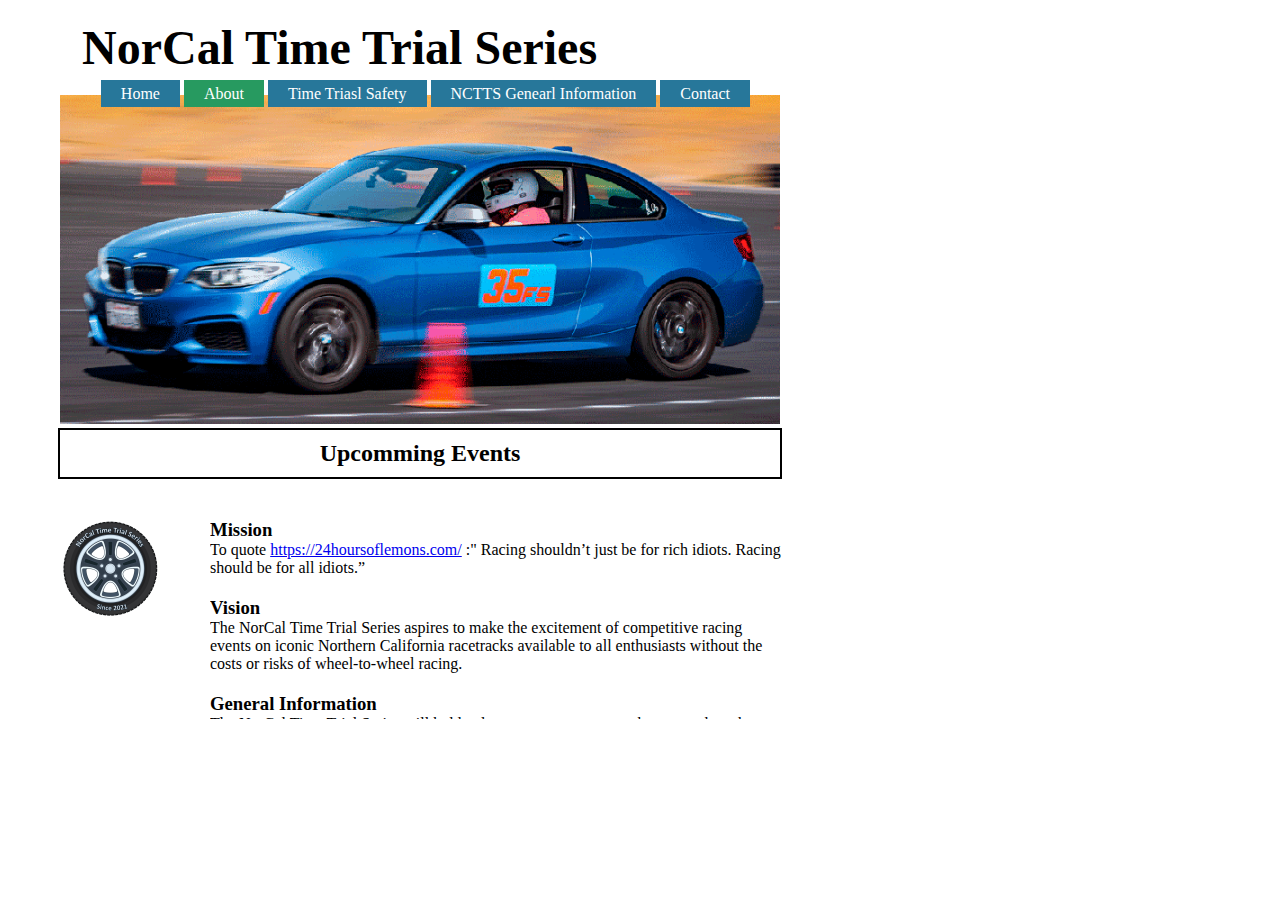
==== about.html @ 98f6a722 "task3" ====
<!DOCTYPE html>
<html lang="en">
  <head>
    <meta charset="UTF-8" />
    <link rel="stylesheet" href="nctss_2.css" />
    <title>NorCal Time Trial Series</title>
  </head>

  <body>
    <div class="header">
      <h1>NorCal Time Trial Series</h1>
      <div class="menu">
        <nav>
          <a href="index.html">Home</a>
          <a class="select" href="about.html">About</a>
          <a href="time.html">Time Triasl Safety</a>
          <a href="nctts.html">NCTTS Genearl Information</a>
          <a href="contact.html">Contact</a>
        </nav>
        <div class="navegator">
          <img src="./images/fondo.png" alt="" />
        </div>
        <div class="under">
          <h2>Upcomming Events</h2>
        </div>
      </div>
    </div>

    <!-- FIN CABECERA -->
    <div class="header">
      <div class="contenido">
        <img src="./images/LOGO.png" alt="LOGO" />
        <div class="scroll-container">
          <h3>Mission</h3>
          <p>
            To quote
            <a href="https://24hoursoflemons.com/"
              >https://24hoursoflemons.com/</a
            >
            :" Racing shouldn’t just be for rich idiots. Racing should be for
            all idiots.”
          </p>
          <h3>Vision</h3>
          <p>
            The NorCal Time Trial Series aspires to make the excitement of
            competitive racing events on iconic Northern California racetracks
            available to all enthusiasts without the costs or risks of
            wheel-to-wheel racing.
          </p>
          <h3>General Information</h3>
          <p>
            The NorCal Time Trial Series will hold at least one event per month
            on a track such as Sonoma Raceway, Thunderhill Raceway, or
            WeatherTech
          </p>
        </div>
      </div>
    </div>
  </body>
</html>
---- nctss_2.css ----
body{
    margin: 0;
    padding: 0;
    border: 0;
    font-size: 100%;
    font: inherit;
    vertical-align: baseline;
  }
  
  h1{
      font-size: 3rem;
      width: 90%;
      margin: auto; 
      margin-bottom: 20px; 
  }
  
  h2{
    size: 1.5rem;
    margin: 10px;
  }

  h3{
    margin:0px;
  }


  nav a{
    color: white;
    padding: 5px 20px;
    background-color: rgb(39, 119, 154);
    text-decoration:none;
  }

  .header {
    padding: 20px;
  }

  .menu{    
    position: relative;
    display: inline-block;
    text-align: center;
}

nav{
  width: 90%;
  text-align: right ;
  position: absolute;
  top: -10px;
  left: 10px;

}
.select{
  background-color: rgb(39, 154, 96);
}

  .navegator{
    width: 90%;
    margin: auto; 
    height: auto;
    flex-wrap: wrap;
  }
  .navegator img{
    width: 100%;
  }

  .under{
    margin: auto;
    text-align: center;
    width: 90%;
    border: 2px solid black;
    }

    /* FIN DEL MENU */

    .contenido{
      
      margin: auto;  
      margin-left: 0px; 
      display: flex;
      margin-left: 40px;
      margin-right: 0px;


    }

    .contenido p{
      margin: 0px 0px 20px 0px;
    }
 
    .contenido img {
    max-height: 100px;
    min-width: 100px;
    padding-right: 50px;
  }

  .information{
    background-color: blueviolet;
    width: 50%;
    height: 200px;
    overflow: hidden;
    scroll-behavior: smooth;
  }
  
  .scroll-container {
    width: 573px;
    margin: 0px;
    height: 200px;
    overflow-y: scroll;
    scroll-behavior: smooth;
  }

table, td, th{
  border: black 1px solid;
}
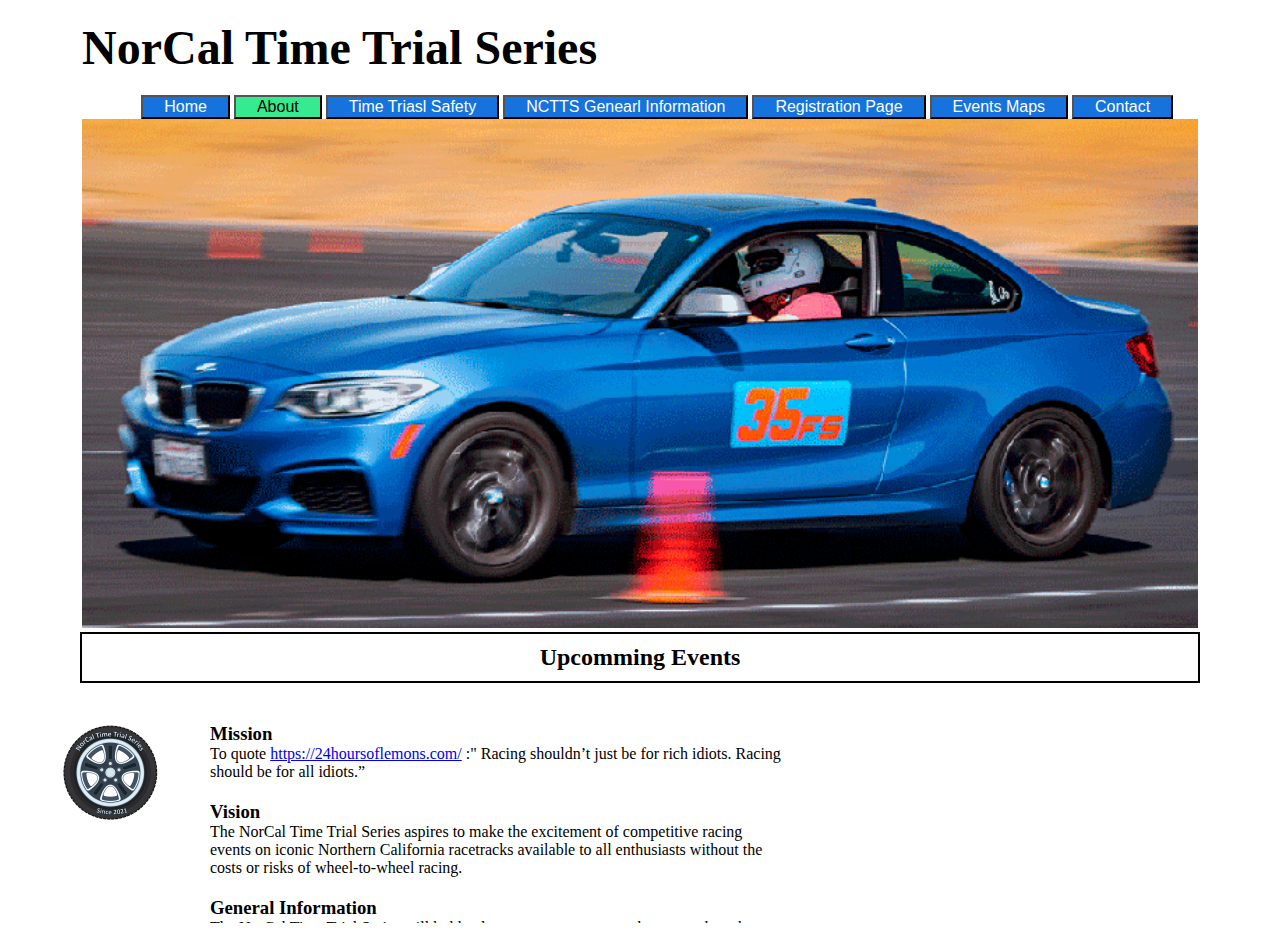
==== commit ed6744be: "update menu" ====
--- a/about.html
+++ b/about.html
@@ -1,60 +1,63 @@
-<!DOCTYPE html>
-<html lang="en">
-  <head>
-    <meta charset="UTF-8" />
-    <link rel="stylesheet" href="nctss_2.css" />
-    <title>NorCal Time Trial Series</title>
-  </head>
-
-  <body>
-    <div class="header">
-      <h1>NorCal Time Trial Series</h1>
-      <div class="menu">
-        <nav>
-          <a href="index.html">Home</a>
-          <a class="select" href="about.html">About</a>
-          <a href="time.html">Time Triasl Safety</a>
-          <a href="nctts.html">NCTTS Genearl Information</a>
-          <a href="contact.html">Contact</a>
-        </nav>
-        <div class="navegator">
-          <img src="./images/fondo.png" alt="" />
-        </div>
-        <div class="under">
-          <h2>Upcomming Events</h2>
-        </div>
-      </div>
-    </div>
-
-    <!-- FIN CABECERA -->
-    <div class="header">
-      <div class="contenido">
-        <img src="./images/LOGO.png" alt="LOGO" />
-        <div class="scroll-container">
-          <h3>Mission</h3>
-          <p>
-            To quote
-            <a href="https://24hoursoflemons.com/"
-              >https://24hoursoflemons.com/</a
-            >
-            :" Racing shouldn’t just be for rich idiots. Racing should be for
-            all idiots.”
-          </p>
-          <h3>Vision</h3>
-          <p>
-            The NorCal Time Trial Series aspires to make the excitement of
-            competitive racing events on iconic Northern California racetracks
-            available to all enthusiasts without the costs or risks of
-            wheel-to-wheel racing.
-          </p>
-          <h3>General Information</h3>
-          <p>
-            The NorCal Time Trial Series will hold at least one event per month
-            on a track such as Sonoma Raceway, Thunderhill Raceway, or
-            WeatherTech
-          </p>
-        </div>
-      </div>
-    </div>
-  </body>
-</html>
+<!DOCTYPE html>
+<html lang="en">
+  <head>
+    <meta charset="UTF-8" />
+    <link rel="stylesheet" href="nctss_2.css" />
+    <title>NorCal Time Trial Series</title>
+  </head>
+
+  <body>
+    <div class="header">
+      <h1>NorCal Time Trial Series</h1>
+      <div class="menu">
+        <nav>
+          <button><a href="index.html">Home</a></button>
+          <button class="select"><a href="about.html">About</a></button>
+          <button><a href="time.html">Time Triasl Safety</a></button>
+          <button><a href="nctts.html">NCTTS Genearl Information</a></button>
+          <button><a href="form.html">Registration Page</a></button>
+          <button><a href="maps.html">Events Maps</a></button>
+          <button><a href="contact.html">Contact</a></button>
+        </nav>
+        <div class="navegator">
+          <img src="./images/fondo.png" alt="" />
+        </div>
+        <div class="under">
+          <h2>Upcomming Events</h2>
+        </div>
+      </div>
+    </div>
+
+    <!-- FIN CABECERA -->
+    
+    <div class="header">
+      <div class="contenido">
+        <img src="./images/LOGO.png" alt="LOGO" />
+        <div class="scroll-container">
+          <h3>Mission</h3>
+          <p>
+            To quote
+            <a href="https://24hoursoflemons.com/"
+              >https://24hoursoflemons.com/</a
+            >
+            :" Racing shouldn’t just be for rich idiots. Racing should be for
+            all idiots.”
+          </p>
+          <h3>Vision</h3>
+          <p>
+            The NorCal Time Trial Series aspires to make the excitement of
+            competitive racing events on iconic Northern California racetracks
+            available to all enthusiasts without the costs or risks of
+            wheel-to-wheel racing.
+          </p>
+          <h3>General Information</h3>
+          <p>
+            The NorCal Time Trial Series will hold at least one event per month
+            on a track such as Sonoma Raceway, Thunderhill Raceway, or
+            WeatherTech
+          </p>
+        </div>
+      </div>
+    </div>
+  </body>
+</html>
--- a/nctss_2.css
+++ b/nctss_2.css
@@ -1,114 +1,116 @@
-body{
-    margin: 0;
-    padding: 0;
-    border: 0;
-    font-size: 100%;
-    font: inherit;
-    vertical-align: baseline;
-  }
-  
-  h1{
-      font-size: 3rem;
-      width: 90%;
-      margin: auto; 
-      margin-bottom: 20px; 
-  }
-  
-  h2{
-    size: 1.5rem;
-    margin: 10px;
-  }
-
-  h3{
-    margin:0px;
-  }
-
-
-  nav a{
-    color: white;
-    padding: 5px 20px;
-    background-color: rgb(39, 119, 154);
-    text-decoration:none;
-  }
-
-  .header {
-    padding: 20px;
-  }
-
-  .menu{    
-    position: relative;
-    display: inline-block;
-    text-align: center;
-}
-
-nav{
-  width: 90%;
-  text-align: right ;
-  position: absolute;
-  top: -10px;
-  left: 10px;
-
-}
-.select{
-  background-color: rgb(39, 154, 96);
-}
-
-  .navegator{
-    width: 90%;
-    margin: auto; 
-    height: auto;
-    flex-wrap: wrap;
-  }
-  .navegator img{
-    width: 100%;
-  }
-
-  .under{
-    margin: auto;
-    text-align: center;
-    width: 90%;
-    border: 2px solid black;
-    }
-
-    /* FIN DEL MENU */
-
-    .contenido{
-      
-      margin: auto;  
-      margin-left: 0px; 
-      display: flex;
-      margin-left: 40px;
-      margin-right: 0px;
-
-
-    }
-
-    .contenido p{
-      margin: 0px 0px 20px 0px;
-    }
- 
-    .contenido img {
-    max-height: 100px;
-    min-width: 100px;
-    padding-right: 50px;
-  }
-
-  .information{
-    background-color: blueviolet;
-    width: 50%;
-    height: 200px;
-    overflow: hidden;
-    scroll-behavior: smooth;
-  }
-  
-  .scroll-container {
-    width: 573px;
-    margin: 0px;
-    height: 200px;
-    overflow-y: scroll;
-    scroll-behavior: smooth;
-  }
-
-table, td, th{
-  border: black 1px solid;
-}+body {
+  margin: 0;
+  padding: 0;
+  border: 0;
+  font-size: 100%;
+  font: inherit;
+}
+
+h1 {
+  font-size: 3rem;
+  width: 90%;
+  margin: auto;
+  margin-bottom: 20px;
+}
+
+h2 {
+  size: 1.5rem;
+  margin: 10px;
+}
+
+h3 {
+  margin: 0px;
+}
+
+/* NAV */
+nav {
+  width: 93%;
+  text-align: right;
+  display: inline-block;
+}
+nav button{
+  color: white;
+
+  background-color: rgb(22, 115, 222);
+}
+
+.select {
+  background-color: rgb(54, 234, 144);
+}
+
+nav button a{
+  font-size: 1rem;
+  color: white;
+  padding: 15px;
+  text-decoration: none;
+}
+
+.select a{
+color: black;
+}
+
+
+.header {
+  padding: 20px;
+}
+
+
+
+.navegator {
+  width: 90%;
+  margin: auto;
+  height: auto;
+  flex-wrap: wrap;
+}
+.navegator img {
+  width: 100%;
+}
+
+.under {
+  margin: auto;
+  text-align: center;
+  width: 90%;
+  border: 2px solid black;
+}
+
+/* NAV END */
+
+.contenido {
+  margin: auto;
+  margin-left: 0px;
+  display: flex;
+  margin-left: 40px;
+  margin-right: 0px;
+}
+
+.contenido p {
+  margin: 0px 0px 20px 0px;
+}
+
+.contenido img {
+  max-height: 100px;
+  min-width: 100px;
+  padding-right: 50px;
+}
+
+.information {
+  background-color: blueviolet;
+  width: 50%;
+  height: 200px;
+  overflow: hidden;
+  scroll-behavior: smooth;
+}
+
+.scroll-container {
+  width: 573px;
+  margin: 0px;
+  height: 200px;
+  overflow-y: scroll;
+  scroll-behavior: smooth;
+}
+
+table,
+td,
+th {
+  border: black 1px solid;
+}
